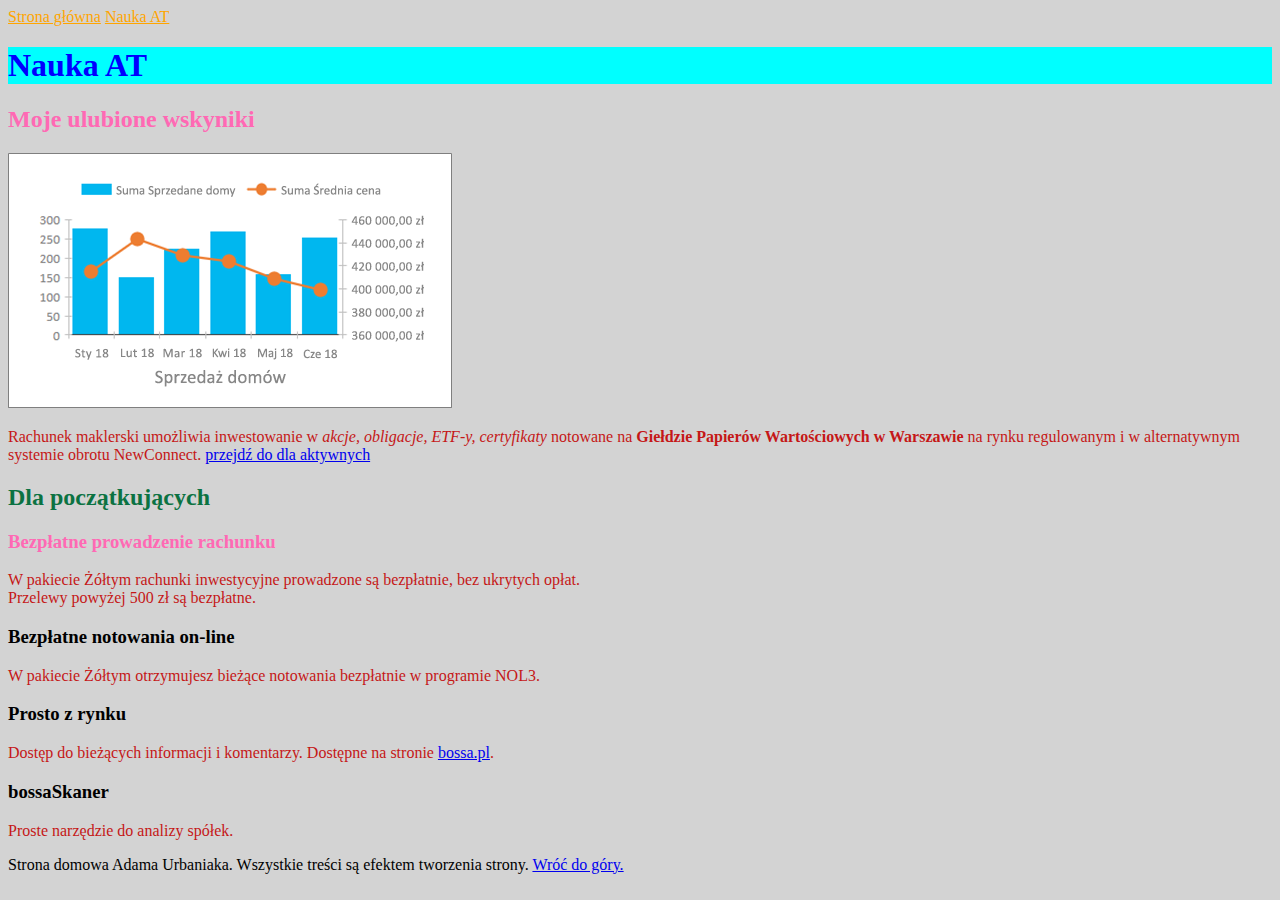
==== nauka-at.html @ f2537b55 "pierwszy" ====
<!DOCTYPE html>
<html lang="pl">

<head>
    <meta charset="UTF-8">
    <meta name="viewport" content="width=device-width, initial-scale=1.0">
    <title>Document</title>
    <link href="style.css" rel="stylesheet" type="text/css">
</head>

<body>
    <header>
        <nav>
            <a href="index.html">Strona główna</a>
            <a href="nauka-at.html">Nauka AT</a>
        </nav>
    </header>

    <main>
        <header id="top">
            <h1>Nauka AT</h1>
        </header>

        <section>
            <h2 class="hot-pink-tytul">Moje ulubione wskyniki</h2>
            <img src="wykres.png" alt="wykres jakiś"/> 
            <p>Rachunek maklerski umożliwia inwestowanie w <i>akcje, obligacje, ETF-y, certyfikaty</i> notowane na
                <b>Giełdzie Papierów Wartościowych w Warszawie</b> na rynku regulowanym i w alternatywnym systemie
                obrotu NewConnect. <a href="#dlaaktywnych"> przejdź do dla aktywnych</a>
            </p>
        </section>

        <section>
            <h2>Dla początkujących</h2>
            <article>
                <h3 class="hot-pink-tytul">Bezpłatne prowadzenie rachunku</h3>
                <p>W pakiecie Żółtym rachunki inwestycyjne prowadzone są bezpłatnie, bez ukrytych opłat. <br /> Przelewy
                    powyżej 500 zł są bezpłatne.</p>
            </article>
            <article>
                <h3>Bezpłatne notowania on-line</h3>
                <p>W pakiecie Żółtym otrzymujesz bieżące notowania bezpłatnie w programie NOL3.</p>
            </article>
            <article>
                <h3>Prosto z rynku</h3>
                <p>Dostęp do bieżących informacji i komentarzy. Dostępne na stronie <a
                        href="https://bossa.pl">bossa.pl</a>.</p>
            </article>
            <article>
                <h3>bossaSkaner</h3>
                <p>Proste narzędzie do analizy spółek.</p>
            </article>
        </section>




    </main>
    <footer>
        Strona domowa Adama Urbaniaka. Wszystkie treści są efektem tworzenia strony. <a href="#top"> Wróć do góry.</a>
    </footer>

    <script src="main.js"> </script>


</body>

</html>
---- style.css ----
body {
    background: lightgray;
}

h1 {
    color: blue;
} 
p {
    color: #c51717;
}
h2 {
    color: #0b7242;
}

.hot-pink-tytul {
    color: hotpink;
}

#top {
    background: cyan;
}

nav a {
    color: orange;
}
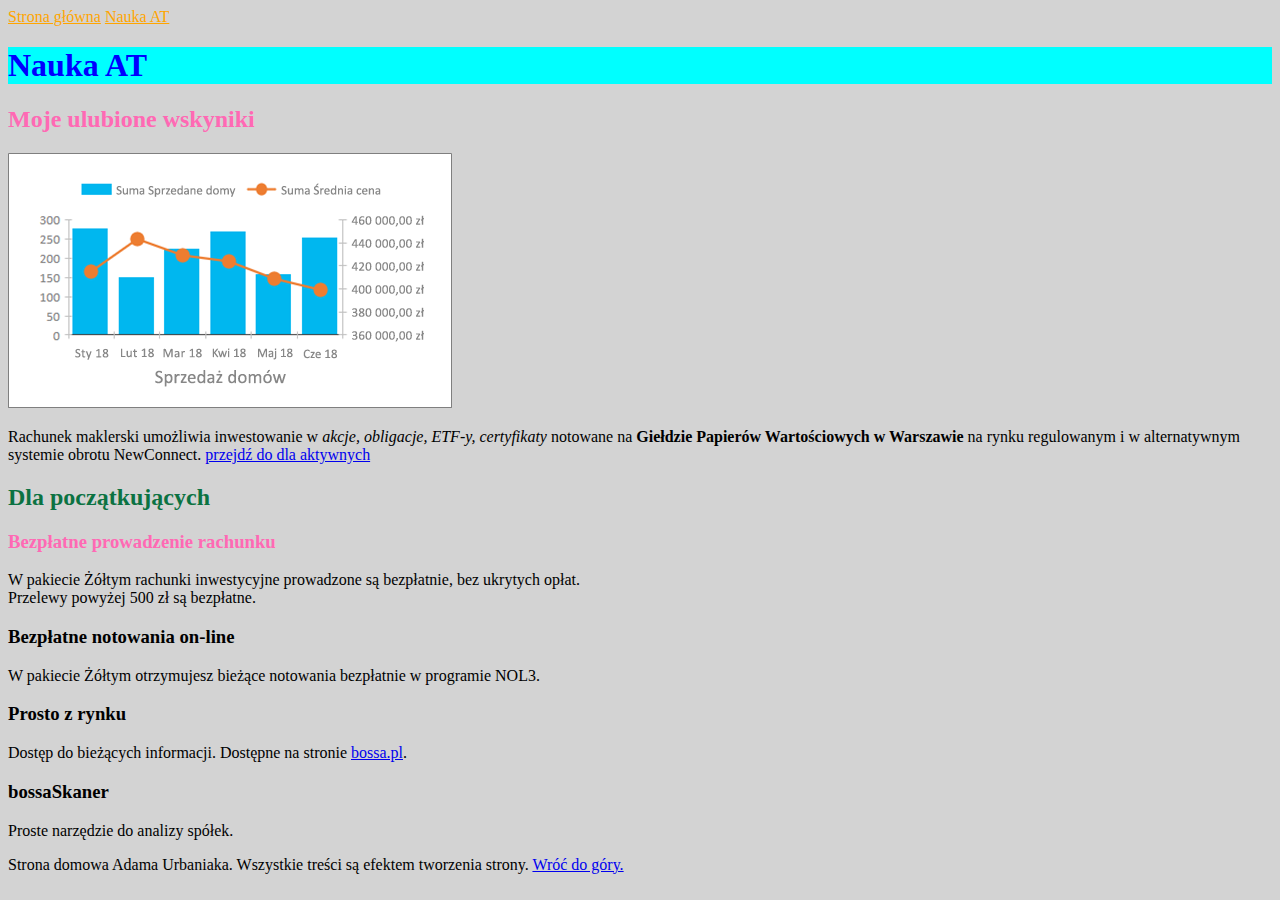
==== commit a3724b95: "usunolem kolor w p oraz dwa slowa" ====
--- a/nauka-at.html
+++ b/nauka-at.html
@@ -43,7 +43,7 @@
             </article>
             <article>
                 <h3>Prosto z rynku</h3>
-                <p>Dostęp do bieżących informacji i komentarzy. Dostępne na stronie <a
+                <p>Dostęp do bieżących informacji. Dostępne na stronie <a
                         href="https://bossa.pl">bossa.pl</a>.</p>
             </article>
             <article>
--- a/style.css
+++ b/style.css
@@ -5,9 +5,7 @@
 h1 {
     color: blue;
 } 
-p {
-    color: #c51717;
-}
+
 h2 {
     color: #0b7242;
 }
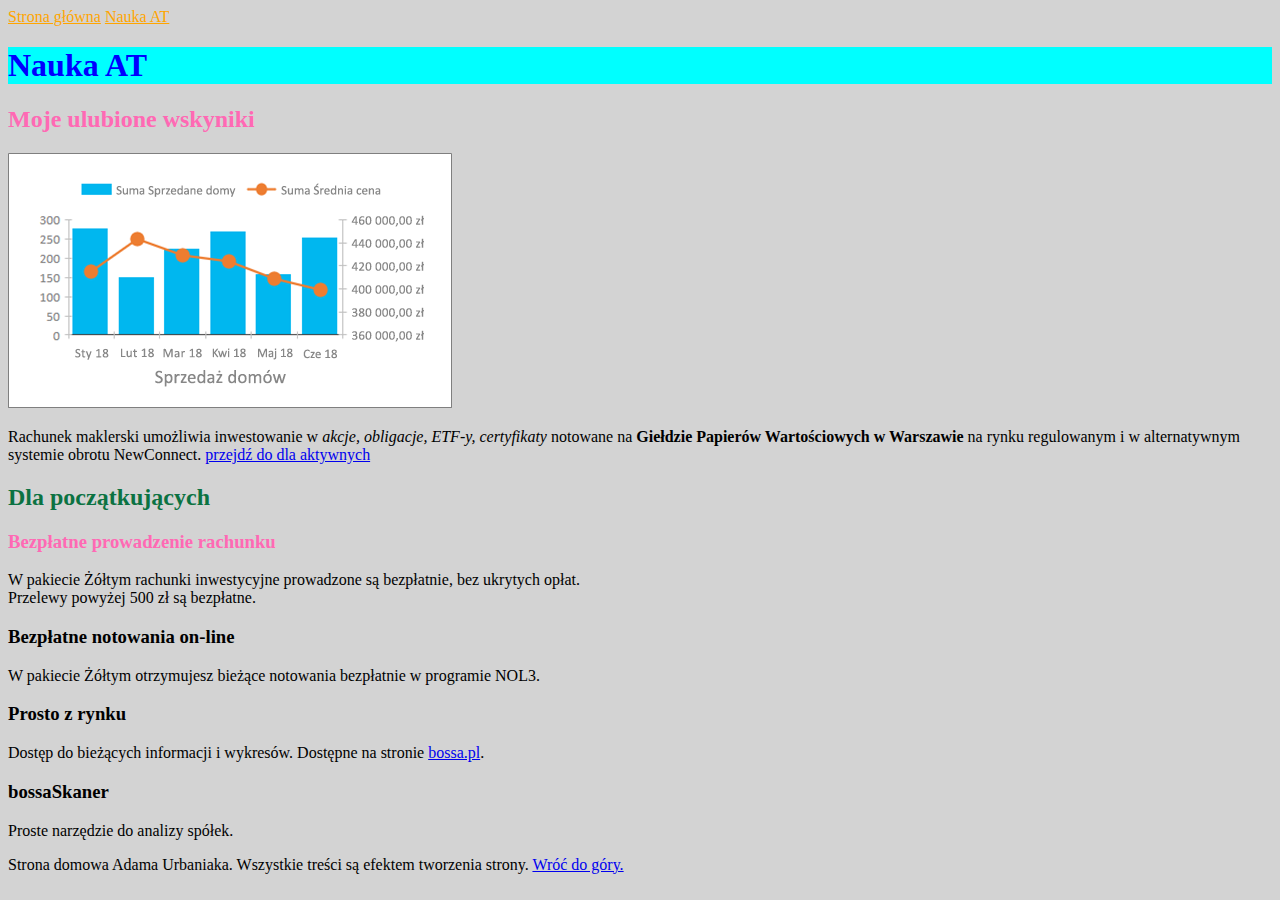
==== commit 0fec0c8f: "dodalem slowa i wykresow" ====
--- a/nauka-at.html
+++ b/nauka-at.html
@@ -43,7 +43,7 @@
             </article>
             <article>
                 <h3>Prosto z rynku</h3>
-                <p>Dostęp do bieżących informacji. Dostępne na stronie <a
+                <p>Dostęp do bieżących informacji i wykresów. Dostępne na stronie <a
                         href="https://bossa.pl">bossa.pl</a>.</p>
             </article>
             <article>
